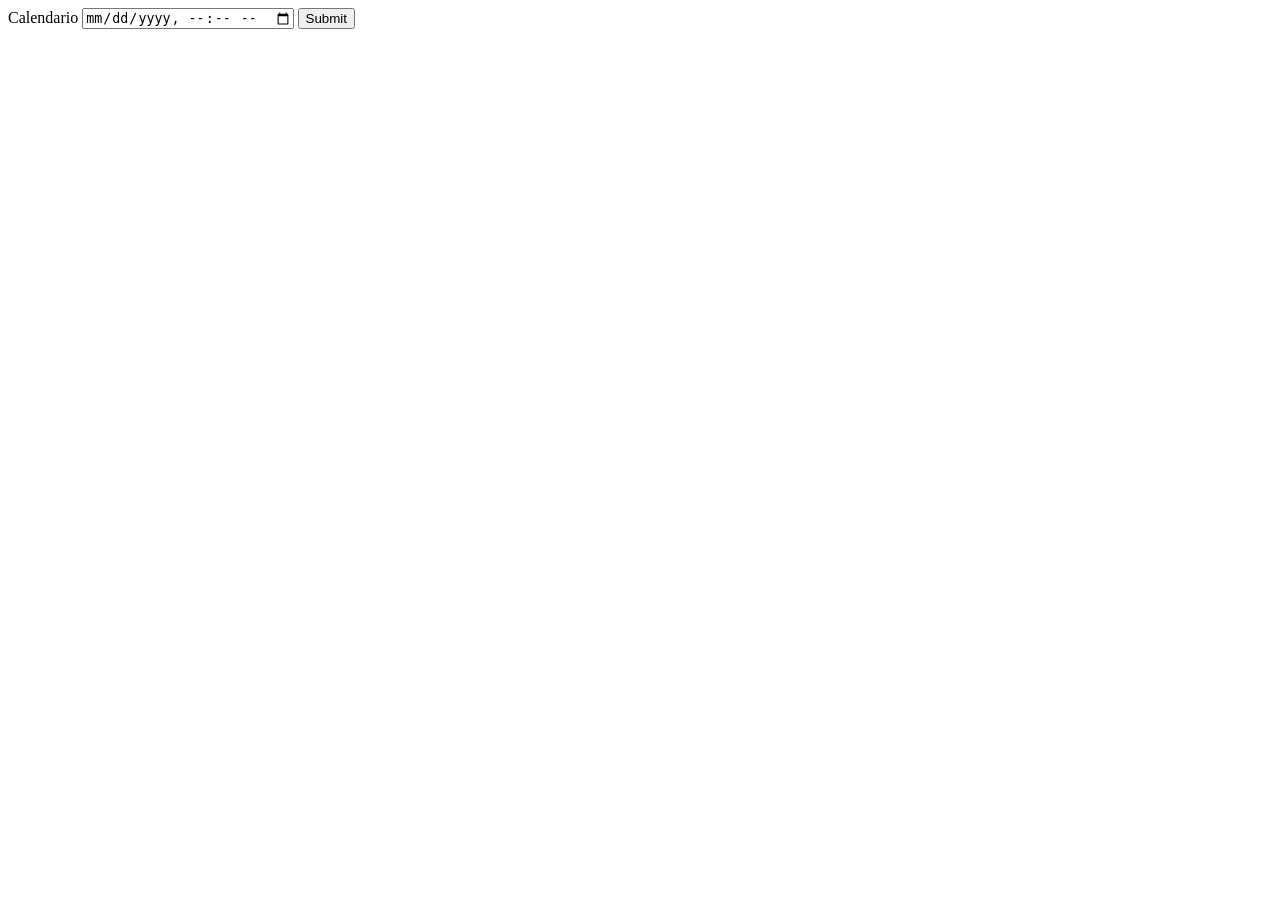
==== claseCalendario/index.html @ a5cbab63 "Agregar clase de formularios y calendarios" ====
<!DOCTYPE html>
<html lang="en">
<head>
    <meta charset="UTF-8">
    <meta name="viewport" content="width=device-width, initial-scale=1.0">
    <title>Calendario</title>
</head>
<body>
    <!--<form action="">
        <label for="hora">
            <span>Hora</span>
        </label>
        <input type="time" id="hora" name="hora">
        <label for="dia">
            <span>Día</span>
        </label>
        <input type="date" id="dia" name="dia">
        <label for="semana">
            <span>Semana</span>
        </label>
        <input type="week" id="semana" name="semana">
        <label for="mes">
            <span>Mes</span>
        </label>
        <input type="month" id="mes" name="mes">
        <input type="submit">
    </form> -->

    <form action="">
        <label for="calendario">
            <span>Calendario</span>
        </label>
        <input type="datetime-local" id="calendario" name="calendario">
        <input type="submit">
    </form>
    
</body>
</html>
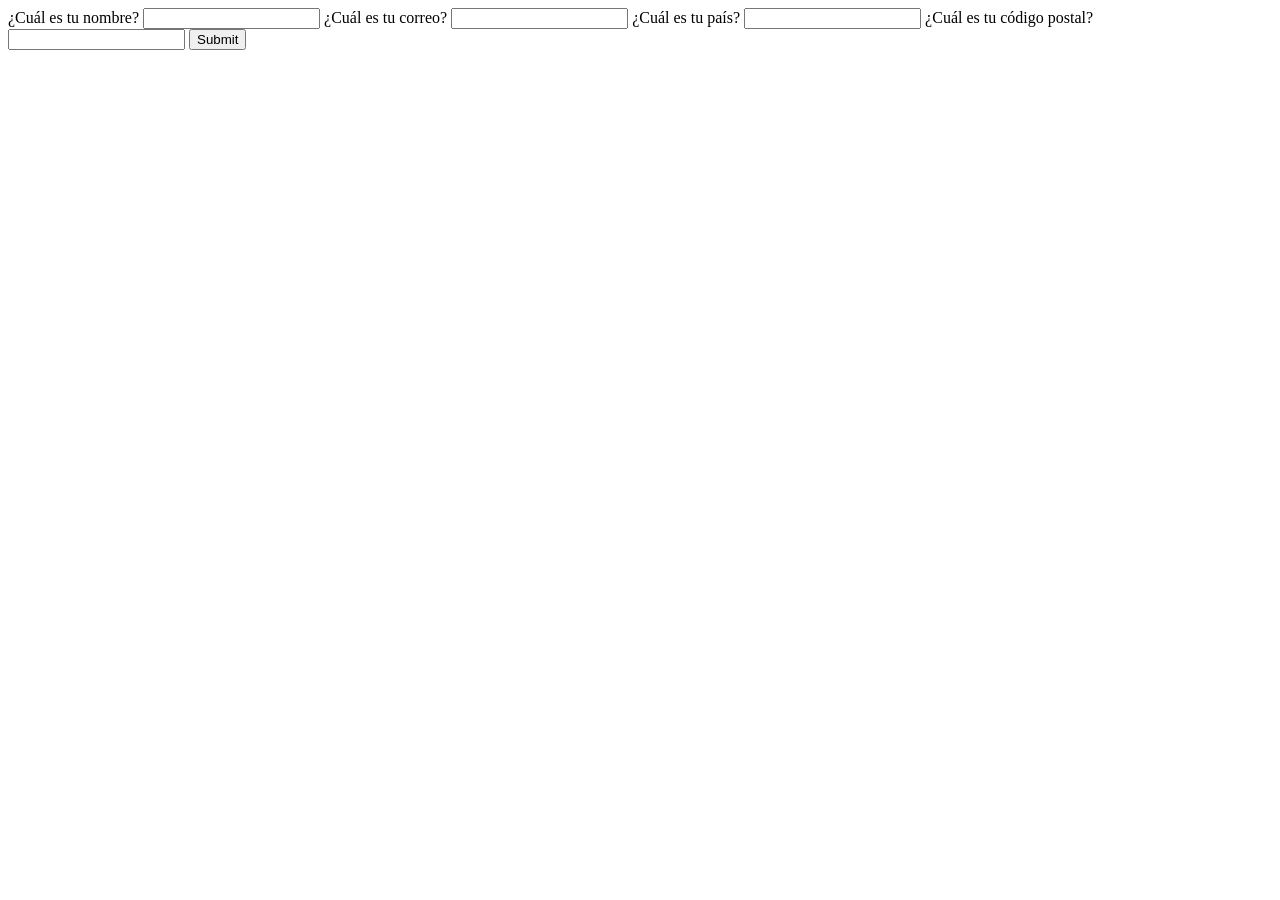
==== commit 1b6a4a32: "Agregar clase Button y modificar calendario" ====
--- a/claseCalendario/index.html
+++ b/claseCalendario/index.html
@@ -24,15 +24,37 @@
         </label>
         <input type="month" id="mes" name="mes">
         <input type="submit">
-    </form> -->
+    </form> 
 
     <form action="">
         <label for="calendario">
             <span>Calendario</span>
         </label>
         <input type="datetime-local" id="calendario" name="calendario">
-        <input type="submit">
-    </form>
+        <input type="submit"> 
+    </form> -->
+
+    <main>
+        <form action="">
+            <label for="nombre">
+                <span>¿Cuál es tu nombre?</span>
+            </label>
+            <input type="text" name="nombre" id="nombre" autocomplete="name" required>
+            <label for="correo">
+                <span>¿Cuál es tu correo?</span>
+            </label>
+            <input type="email" name="correo" id="correo" autocomplete="email" required>
+            <label for="pais">
+                <span>¿Cuál es tu país?</span>
+            </label>
+            <input type="text" name="pais" id="pais" autocomplete="country" required>
+            <label for="cp">
+                <span>¿Cuál es tu código postal?</span>
+            </label>
+            <input type="number" name="cp" id="cp" autocomplete="postal-code" required>
+            <input type="submit" required>
+        </form>
+    </main>
     
 </body>
 </html>
